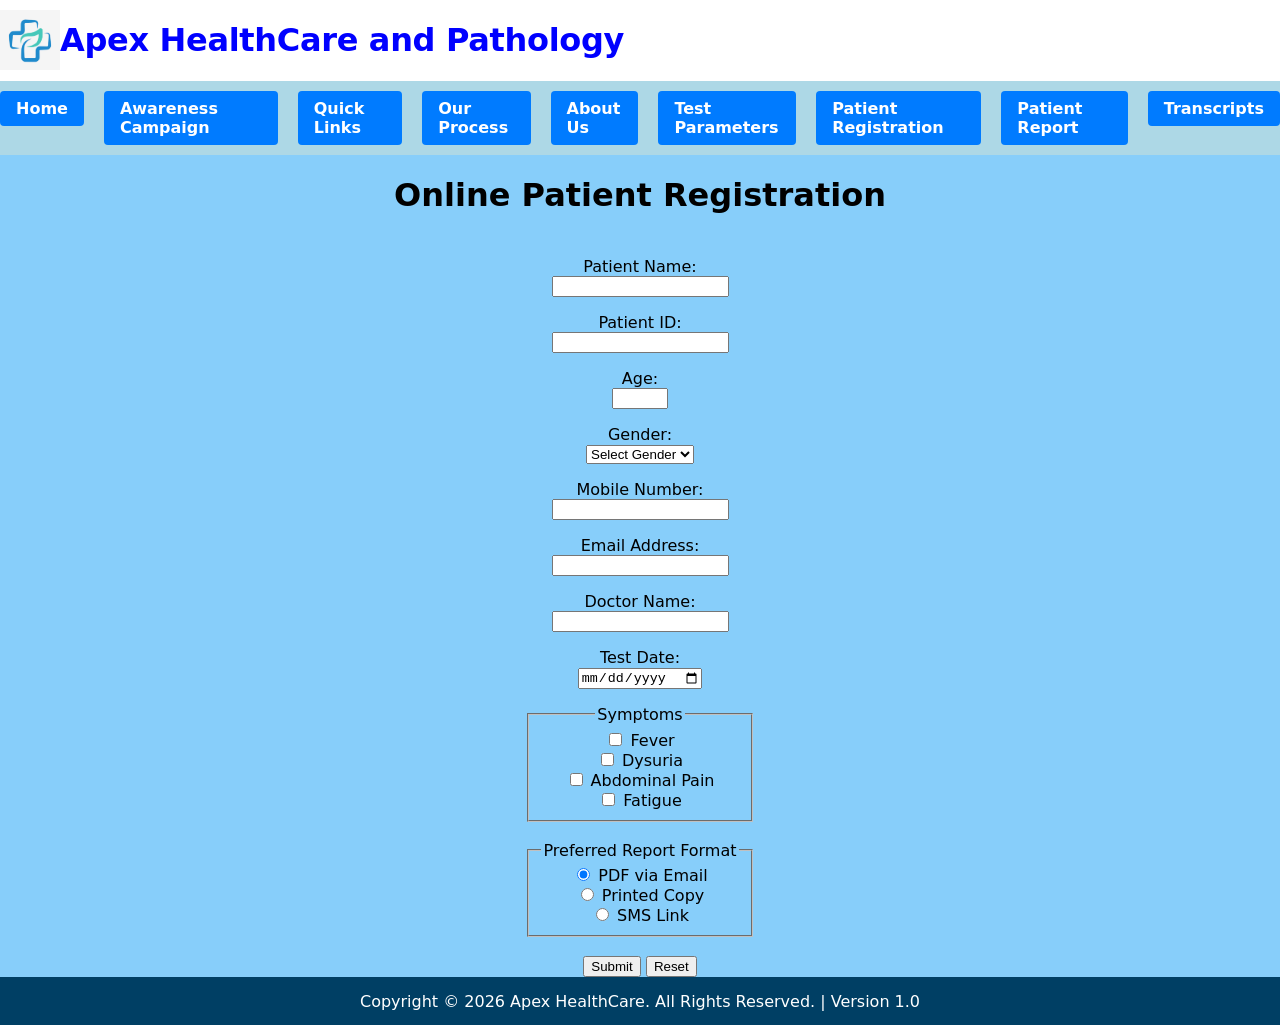
==== patient-registration.html @ 68e7ed71 "Implemented Expt 1 and 2" ====
<!DOCTYPE html>
<html>
    <head>
        <title>Registration</title>
        <link rel="stylesheet" href="style.css">
    </head>
<body>

<div class="header">
    <img src="logo.png" alt="Hospital Logo" class="header-logo">
    <h1>Apex HealthCare and Pathology</h1>
</div>

<div class="navbar-container">
    <ul class="nav-menu">
        <li><a href="index.html" class="nav-button">Home</a></li>
        <li><a href="media.html" class="nav-button">Awareness Campaign</a></li>
        <li><a href="navigation.html" class="nav-button">Quick Links</a></li>
        <li><a href="test-information.html" class="nav-button">Our Process</a></li>
        <li><a href="about-system.html" class="nav-button">About Us</a></li>
        <li><a href="test-parameters.html" class="nav-button">Test Parameters</a></li>
        <li><a href="patient-registration.html" class="nav-button">Patient Registration</a></li>
        <li><a href="patient-report.html" class="nav-button">Patient Report</a></li>
        <li><a href="urine-strip.html" class="nav-button">Transcripts</a></li>      
    </ul>
</div>


<div class="container" style="background-color: lightskyblue;">
    <h1>Online Patient Registration</h1>

  <form action="#" method="post">

    <p>
      <label for="patientName">Patient Name:</label><br>
      <input type="text" id="patientName" name="patientName" required>
    </p>

    <p>
      <label for="patientId">Patient ID:</label><br>
      <input type="text" id="patientId" name="patientId" required>
    </p>

    <p>
      <label for="age">Age:</label><br>
      <input type="number" id="age" name="age" min="1" max="120" required>
    </p>

    <p>
      <label for="gender">Gender:</label><br>
      <select id="gender" name="gender" required>
        <option value="" disabled selected>Select Gender</option>
        <option value="Male">Male</option>
        <option value="Female">Female</option>
        <option value="Other">Other</option>
      </select>
    </p>

    <p>
      <label for="mobile">Mobile Number:</label><br>
      <input type="tel" id="mobile" name="mobile" required>
    </p>

    <p>
      <label for="email">Email Address:</label><br>
      <input type="email" id="email" name="email" required>
    </p>

    <p>
      <label for="doctorName">Doctor Name:</label><br>
      <input type="text" id="doctorName" name="doctorName" required>
    </p>

    <p>
      <label for="testDate">Test Date:</label><br>
      <input type="date" id="testDate" name="testDate" required>
    </p>

    <fieldset>
      <legend>Symptoms</legend>
      <label><input type="checkbox" name="symptoms" value="Fever"> Fever</label><br>
      <label><input type="checkbox" name="symptoms" value="Dysuria"> Dysuria</label><br>
      <label><input type="checkbox" name="symptoms" value="Abdominal Pain"> Abdominal Pain</label><br>
      <label><input type="checkbox" name="symptoms" value="Fatigue"> Fatigue</label>
    </fieldset>

    <br>

    <fieldset>
      <legend>Preferred Report Format</legend>
      <label><input type="radio" name="reportFormat" value="PDF" required checked> PDF via Email</label><br>
      <label><input type="radio" name="reportFormat" value="Printed"> Printed Copy</label><br>
      <label><input type="radio" name="reportFormat" value="SMS"> SMS Link</label>
    </fieldset>

    <br>

    <button type="submit">Submit</button>
    <button type="reset">Reset</button>

  </form>
</div>

<div class="footer">
    Copyright © 2026 Apex HealthCare. All Rights Reserved. | Version 1.0
</div>
</body>

</html>
---- style.css ----
html,body {
    height: 100%;
    margin: 0;
    padding: 0;
}
body {
      display: flex;
      flex-direction: column;
      font-family: system-ui, sans-serif;
    }
.header{
    color:blue;
    letter-spacing: -0.02em;
    align-items: center;
    display: flex;
}
.header-logo{
    width: 60px;
    height: auto;
}
.container{
    align-items: center;
    text-align: center;
    justify-content: center;
    display: flex;
    flex-direction: column;
    flex: 1 0 auto;
    gap: 5px;
}

.footer{
    background:rgb(0, 63, 100);
    color:white;
    text-align:center;
    padding:15px;
}

.tooltip {
  position: relative;
  display: inline-block;
  cursor: pointer;
}

.tooltiptext {
  visibility:hidden;
  width: 300px;
  background-color: black;
  color: #fff;
  text-align: center;
  padding: 5px;
  position: absolute;
}

.tooltip:hover .tooltiptext {
  visibility: visible;
}

.navbar-container {
    display: flex;
    justify-content: center;
    align-items: center;
    background-color: lightblue;
    padding: 10px 0;
}
.nav-menu {
    display: flex;
    gap: 20px;
    list-style: none;
    margin: 0;
    padding: 0;
}

.nav-button {
    display: inline-block;
    padding: 8px 16px;
    background-color: #007bff;
    color: #ffffff;
    text-decoration: none;
    border-radius: 4px;
    font-weight: bold;
}

.nav-button:hover {
    background-color: #0056b3;
}
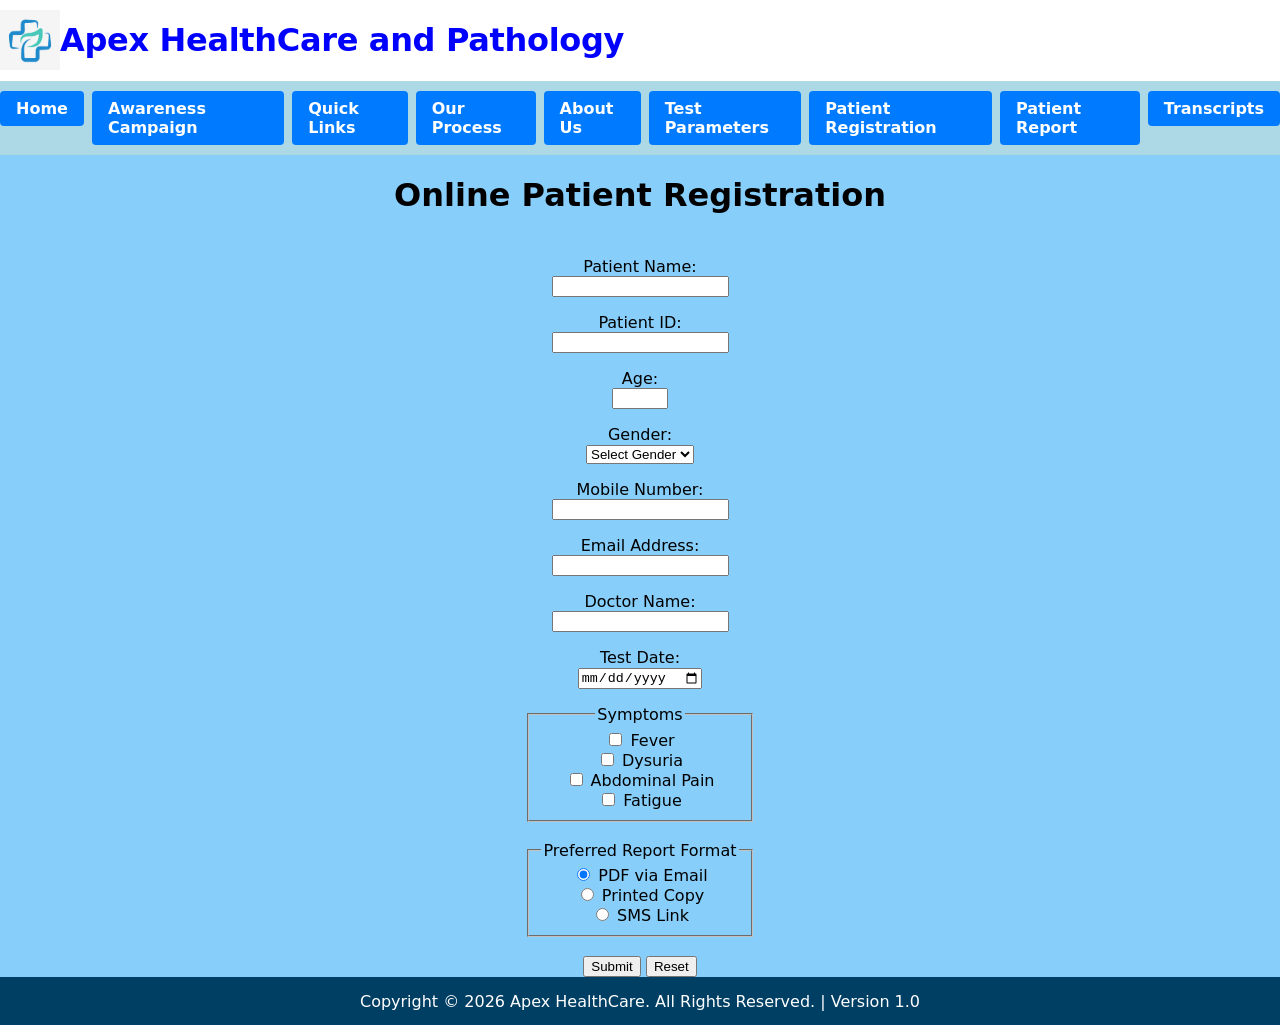
==== commit 992b3815: "Added Registration Sucessfull Message" ====
--- a/patient-registration.html
+++ b/patient-registration.html
@@ -99,11 +99,20 @@
     <button type="reset">Reset</button>
 
   </form>
+  <div id="confirmationMessage" style="display: none; text-align: center; padding: 20px;">
+    <h2 style="color: #2e7d32;">Registration Successful!</h2>
+    <p>Thank you, <strong id="confirmName"></strong>. Your registration has been submitted.</p>
+    
+    <!-- Dynamic message populated by JS -->
+    <p id="confirmDeliveryText"></p> 
+    
+    <button onclick="location.reload()" style="margin-top: 15px; padding: 8px 16px;">Register Another Patient</button>
+  </div>
 </div>
 
 <div class="footer">
     Copyright © 2026 Apex HealthCare. All Rights Reserved. | Version 1.0
 </div>
 </body>
-
+<script src="validation.js" defer></script>
 </html>
--- a/style.css
+++ b/style.css
@@ -64,10 +64,11 @@
 }
 .nav-menu {
     display: flex;
-    gap: 20px;
+    gap: 8px;
     list-style: none;
     margin: 0;
     padding: 0;
+    align-items: stretch;
 }
 
 .nav-button {
